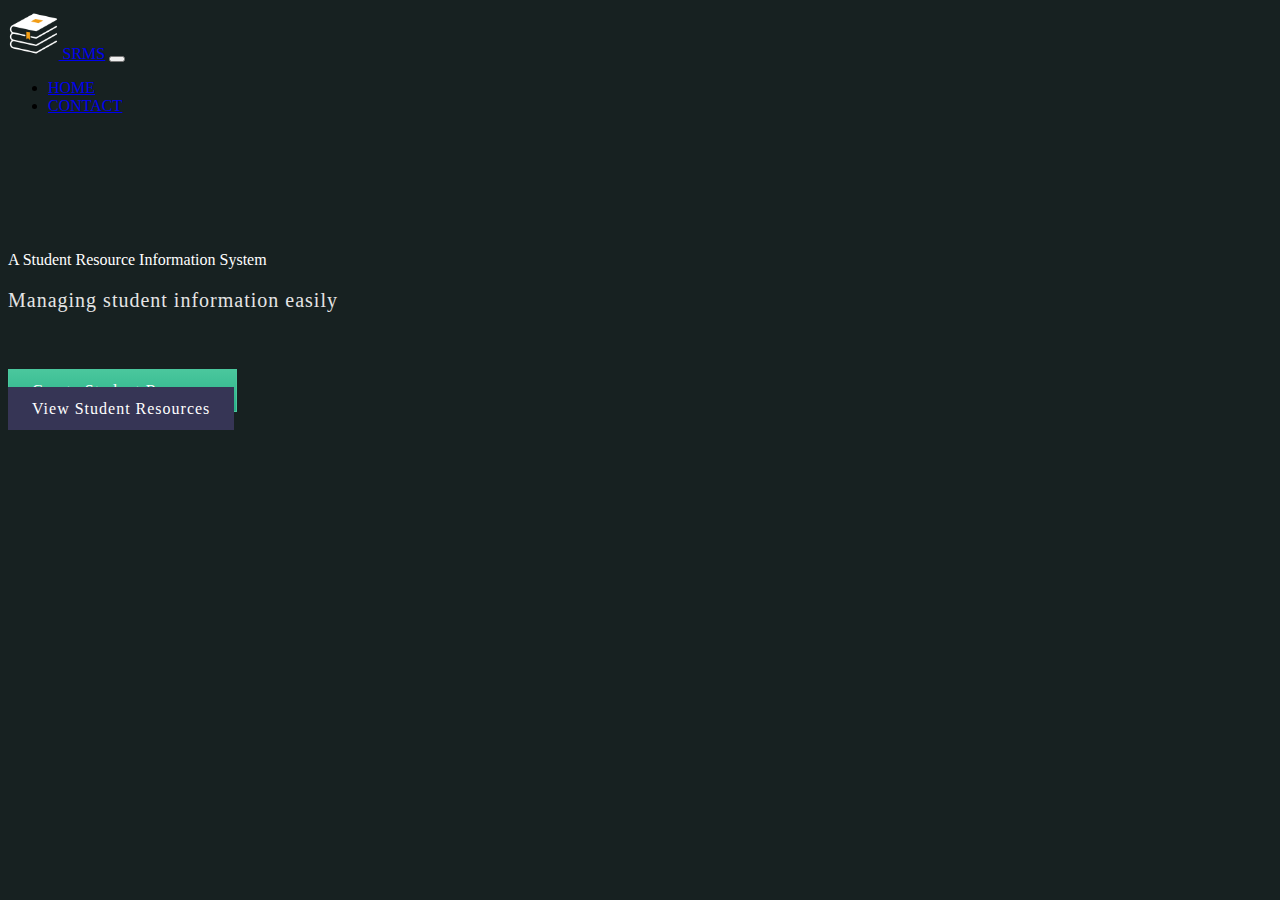
==== index.html @ 2dae76b3 "initial commit" ====
<!DOCTYPE html>
<html lang="en">
<head>
	<meta charset="UTF-8">
	<meta http-equiv="X-UA-Compatible" content="IE=edge">
	<meta name="viewport" content="width=device-width, initial-scale=1, shrink-to-fit=no">

	<title>Student Resource Management App</title>

	<link rel="stylesheet" href="https://maxcdn.bootstrapcdn.com/bootstrap/4.0.0-beta.2/css/bootstrap.min.css" integrity="sha384-PsH8R72JQ3SOdhVi3uxftmaW6Vc51MKb0q5P2rRUpPvrszuE4W1povHYgTpBfshb" crossorigin="anonymous">
	<link rel="stylesheet"  href="css/style.css">
</head>

<body style="background-color: #172121;">
	<nav class="navbar navbar-expand-lg navbar-dark">
		<div class="container-fluid">
	  		<a class="navbar-brand" href="index.html"><img src="img/book.png" width="4%"/> SRMS</a>
	  		<button class="navbar-toggler" type="button" data-toggle="collapse" data-target="#navbar1" aria-controls="navbar1" aria-expanded="false" aria-label="Toggle navigation">
	   	 	<span class="navbar-toggler-icon"></span>
	 		 </button>
	  	<div class="collapse navbar-collapse" id="navbar1">
	    	<ul class="navbar-nav ml-auto">
	      		<li class="nav-item active"><a class="nav-link" href="index.html">Home</a></li>
	      		<li class="nav-item"><a class="nav-link" href="#">Contact</a></li>
	   		 </ul>
	  	</div>
	  </div>
	</nav>

    <main id="site-main">
      	<div class="jumbotron">
		<div class="container">
			<p class="text-center h1">A Student Resource Information System</p>
			<p class="text-center sub-text">Managing student information easily</p>
			<div class="row">
				<div class="col-md-6">
					<a href="create.html" class="createBtn float-right">Create Student Resource</a>
				</div>
				<div class="col-md-6">
					<a href="view.html" class="viewBtn float-left">View Student Resources</a>
				</div>
			</div>
		</div>
	</div>

    </main>


<!--<footer>
<div class="container-fluid">
<div class="row">
<div class="col-sm-12 text-center">
<p>copyright &copy; 2016 <span style="color: #a2c27f;">Interior Plus</span> | All rights reserved | Designed by <span style="color: #a2c27f;">Majekdesigns</span></p>
</div>
</div>
</div>
</footer>-->
<script src="https://code.jquery.com/jquery-3.2.1.slim.min.js" integrity="sha384-KJ3o2DKtIkvYIK3UENzmM7KCkRr/rE9/Qpg6aAZGJwFDMVNA/GpGFF93hXpG5KkN" crossorigin="anonymous"></script>
<script src="https://cdnjs.cloudflare.com/ajax/libs/popper.js/1.12.3/umd/popper.min.js" integrity="sha384-vFJXuSJphROIrBnz7yo7oB41mKfc8JzQZiCq4NCceLEaO4IHwicKwpJf9c9IpFgh" crossorigin="anonymous"></script>
<script src="https://maxcdn.bootstrapcdn.com/bootstrap/4.0.0-beta.2/js/bootstrap.min.js" integrity="sha384-alpBpkh1PFOepccYVYDB4do5UnbKysX5WZXm3XxPqe5iKTfUKjNkCk9SaVuEZflJ" crossorigin="anonymous"></script>
</body>

</html>
---- css/style.css ----
.centered{
	margin: auto !important;
}

.mt-50{
	margin-top: 50px !important;
}
.mb-30{
	margin-bottom: 30px !important;
}
.mb-20{
	margin-bottom: 20px !important;
}


.navbar{
background-color: #172121 !important;	
}

.navbar-dark .navbar-nav .show > .nav-link, .navbar-dark .navbar-nav .active > 
.nav-link, .navbar-dark .navbar-nav .nav-link.show, .navbar-dark .navbar-nav .nav-link.active {
	background-color: transparent !important;
	margin-right: 15px;

}
.navbar .nav-link{
	text-transform: uppercase;
}

.jumbotron{
	background: #172121 !important;
	background-size: cover;
	background-position: center;
	height: 100%;
	width: 100%;
	color: white !important;
	margin-bottom: 0px !important;
	border-radius: 0px !important;
}
.jumbotron .h1{
	padding-top: 120px;
	color: white !important;
}
.jumbotron .sub-text{
	font-size: 20px !important;
	color: #E5E5E5 !important;
	padding-bottom: 50px;
	letter-spacing: 1px;
}
.jumbotron .createBtn{
	color: white;
	text-decoration: none;
    background-color: #4AC79D !important;
    background: -webkit-linear-gradient(top, #4AC79D 0%, #29B088 100%);
    background: -moz-linear-gradient(top, #4AC79D 0%, #29B088 100%);
    background: -o-linear-gradient(top, #4AC79D 0%, #29B088 100%);
    background: linear-gradient(to bottom, #4AC79D 0%, #29B088 100%);
    letter-spacing: 1px;
	border: 1px solid #4AC79D ;
	padding: 12px 23px;
	outline: none !important;
}
.jumbotron .viewBtn{
	color: white;
	text-decoration: none;
    background-color: #363555 !important;
    letter-spacing: 1px;
	border: 1px solid #363555 ;
	padding: 12px 23px;
	outline: none !important;
}

.site-main .createBtn2{
	color: white;
	text-decoration: none;
	font-size: 14px;
    background-color: #4AC79D !important;
    background: -webkit-linear-gradient(top, #4AC79D 0%, #29B088 100%);
    background: -moz-linear-gradient(top, #4AC79D 0%, #29B088 100%);
    background: -o-linear-gradient(top, #4AC79D 0%, #29B088 100%);
    background: linear-gradient(to bottom, #4AC79D 0%, #29B088 100%);
    letter-spacing: 1px;
	border: 1px solid #4AC79D ;
	padding: 5px 15px;
	outline: none !important;
	cursor: pointer;
}
.site-main .createBtn3{
	color: white;
	text-decoration: none;
	font-size: 14px;
	border: 1px solid #363555;
    background-color: #363555 !important;
    letter-spacing: 1px;
	padding: 7px 15px;
	outline: none !important;
}
.site-main .createBtn3:hover{
	transition: background-color 1s, color 1s;

}

table a{
	margin-right: 5px !important;
}
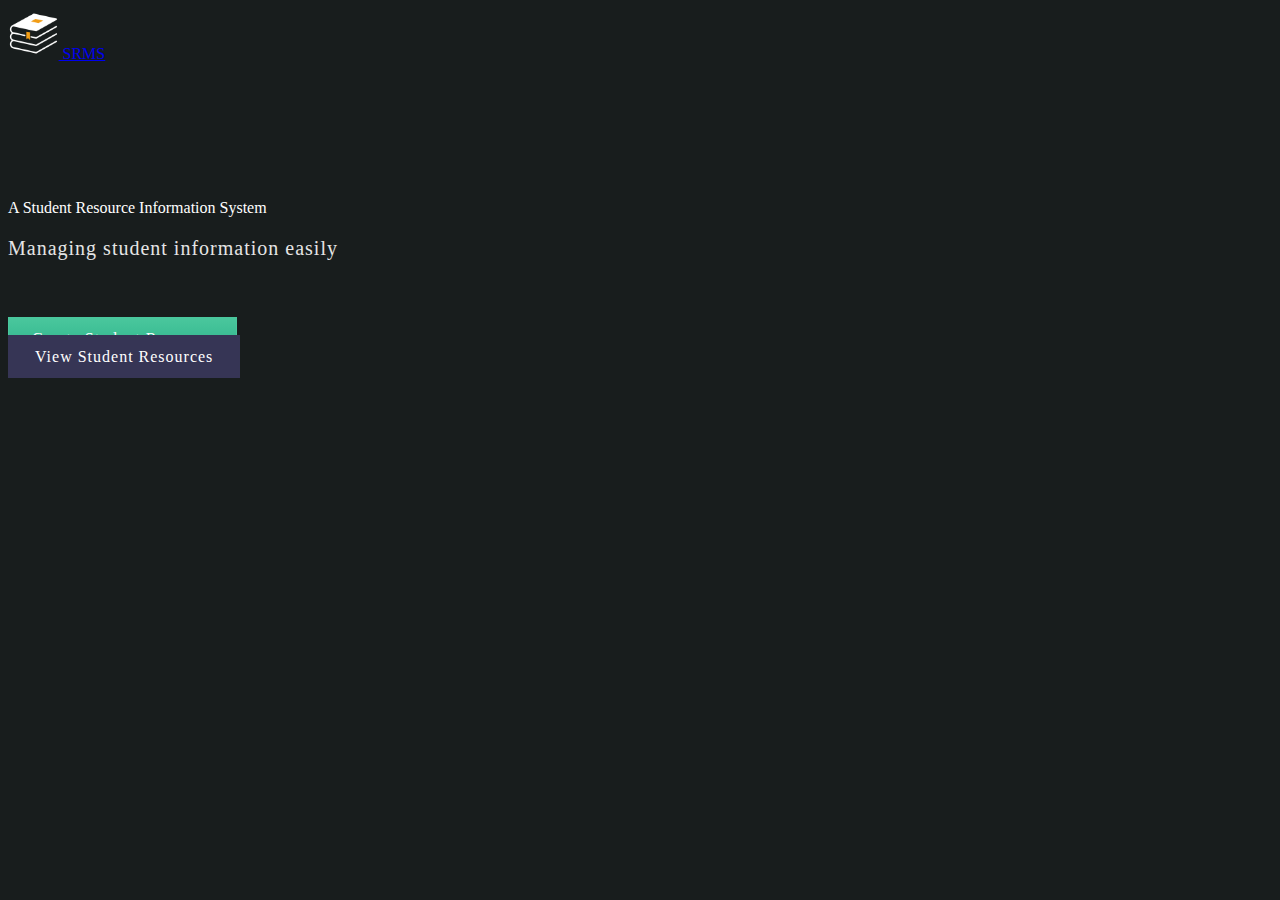
==== commit 48842048: "menu bar update" ====
--- a/index.html
+++ b/index.html
@@ -11,18 +11,10 @@
 	<link rel="stylesheet"  href="css/style.css">
 </head>
 
-<body style="background-color: #172121;">
+<body style="background-color: #181d1d">
 	<nav class="navbar navbar-expand-lg navbar-dark">
 		<div class="container-fluid">
-	  		<a class="navbar-brand" href="index.html"><img src="img/book.png" width="4%"/> SRMS</a>
-	  		<button class="navbar-toggler" type="button" data-toggle="collapse" data-target="#navbar1" aria-controls="navbar1" aria-expanded="false" aria-label="Toggle navigation">
-	   	 	<span class="navbar-toggler-icon"></span>
-	 		 </button>
-	  	<div class="collapse navbar-collapse" id="navbar1">
-	    	<ul class="navbar-nav ml-auto">
-	      		<li class="nav-item active"><a class="nav-link" href="index.html">Home</a></li>
-	      		<li class="nav-item"><a class="nav-link" href="#">Contact</a></li>
-	   		 </ul>
+		  	<a class="navbar-brand" href="index.html"><img src="img/book.png" width="4%"/> SRMS</a>
 	  	</div>
 	  </div>
 	</nav>
@@ -33,7 +25,7 @@
 			<p class="text-center h1">A Student Resource Information System</p>
 			<p class="text-center sub-text">Managing student information easily</p>
 			<div class="row">
-				<div class="col-md-6">
+				<div class="col-md-6 create">
 					<a href="create.html" class="createBtn float-right">Create Student Resource</a>
 				</div>
 				<div class="col-md-6">
--- a/css/style.css
+++ b/css/style.css
@@ -15,7 +15,7 @@
 
 
 .navbar{
-background-color: #172121 !important;	
+background-color: #181d1d !important;	
 }
 
 .navbar-dark .navbar-nav .show > .nav-link, .navbar-dark .navbar-nav .active > 
@@ -29,7 +29,7 @@
 }
 
 .jumbotron{
-	background: #172121 !important;
+	background: #181d1d !important;
 	background-size: cover;
 	background-position: center;
 	height: 100%;
@@ -67,14 +67,13 @@
     background-color: #363555 !important;
     letter-spacing: 1px;
 	border: 1px solid #363555 ;
-	padding: 12px 23px;
+	padding: 12px 26px;
 	outline: none !important;
 }
 
 .site-main .createBtn2{
 	color: white;
 	text-decoration: none;
-	font-size: 14px;
     background-color: #4AC79D !important;
     background: -webkit-linear-gradient(top, #4AC79D 0%, #29B088 100%);
     background: -moz-linear-gradient(top, #4AC79D 0%, #29B088 100%);
@@ -89,7 +88,6 @@
 .site-main .createBtn3{
 	color: white;
 	text-decoration: none;
-	font-size: 14px;
 	border: 1px solid #363555;
     background-color: #363555 !important;
     letter-spacing: 1px;
@@ -103,4 +101,53 @@
 
 table a{
 	margin-right: 5px !important;
+	margin-bottom: 5px !important;
+}
+
+
+
+
+
+@media screen and (max-width: 576px){
+	.jumbotron .h1{
+		padding-top: 80px;
+	}
+	.navbar-dark .navbar-brand {
+		padding-left: 5px;
+		padding-top: 10px;
+	}.navbar-dark .navbar-brand img{ width: 10%;}
+	.jumbotron .sub-text {
+		padding-bottom: 40px;
+	}
+	.jumbotron .createBtn{
+		float: none !important;
+		margin-left: 15%;
+	}
+	.jumbotron .viewBtn{
+		margin-left: 15%;
+	}
+	.jumbotron .create{
+		margin-bottom: 40px;
+	}
+	.site-main .heading{
+		margin-bottom: 25px;
+	}
+	.site-main .btn-left{
+		float: left !important;
+	}
+	.site-main .del{
+		margin-bottom: 20px;
+	}
+}
+@media screen and (max-width: 320px){
+	.jumbotron .h1{
+		padding-top: 50px;
+	}
+	.jumbotron .createBtn{
+		float: none !important;
+		margin-left: 6px;
+	}
+	.jumbotron .viewBtn{
+		margin-left: 6px;
+	}
 }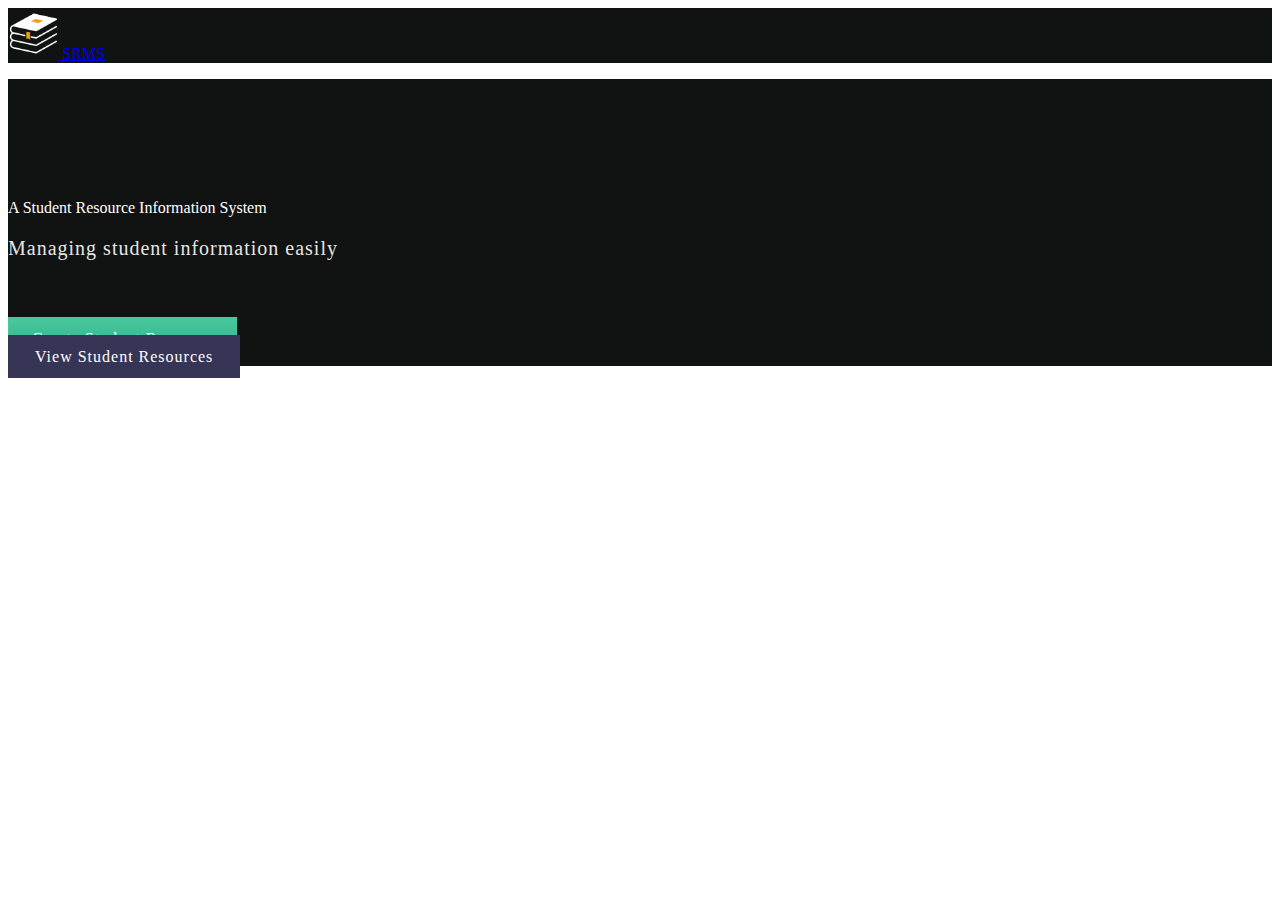
==== commit 9b770650: "menu bar update" ====
--- a/index.html
+++ b/index.html
@@ -11,7 +11,7 @@
 	<link rel="stylesheet"  href="css/style.css">
 </head>
 
-<body style="background-color: #181d1d">
+<body style="background-color: #1111212">
 	<nav class="navbar navbar-expand-lg navbar-dark">
 		<div class="container-fluid">
 		  	<a class="navbar-brand" href="index.html"><img src="img/book.png" width="4%"/> SRMS</a>
--- a/css/style.css
+++ b/css/style.css
@@ -15,7 +15,7 @@
 
 
 .navbar{
-background-color: #181d1d !important;	
+background-color: #111212 !important;	
 }
 
 .navbar-dark .navbar-nav .show > .nav-link, .navbar-dark .navbar-nav .active > 
@@ -29,7 +29,7 @@
 }
 
 .jumbotron{
-	background: #181d1d !important;
+	background: #111212!important;
 	background-size: cover;
 	background-position: center;
 	height: 100%;
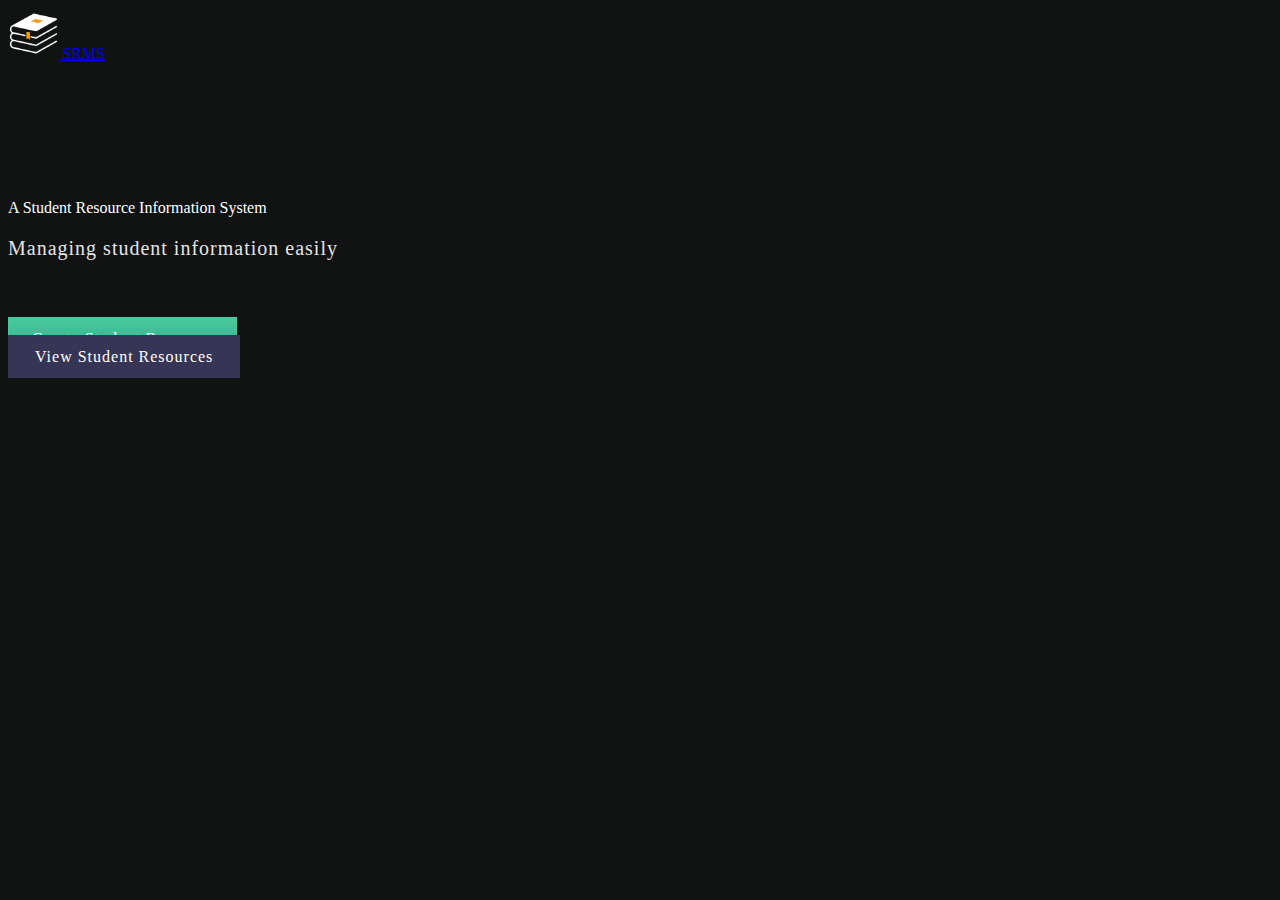
==== commit d2edc2dd: "Update index.html" ====
--- a/index.html
+++ b/index.html
@@ -11,7 +11,7 @@
 	<link rel="stylesheet"  href="css/style.css">
 </head>
 
-<body style="background-color: #1111212">
+<body style="background-color: #111212">
 	<nav class="navbar navbar-expand-lg navbar-dark">
 		<div class="container-fluid">
 		  	<a class="navbar-brand" href="index.html"><img src="img/book.png" width="4%"/> SRMS</a>
